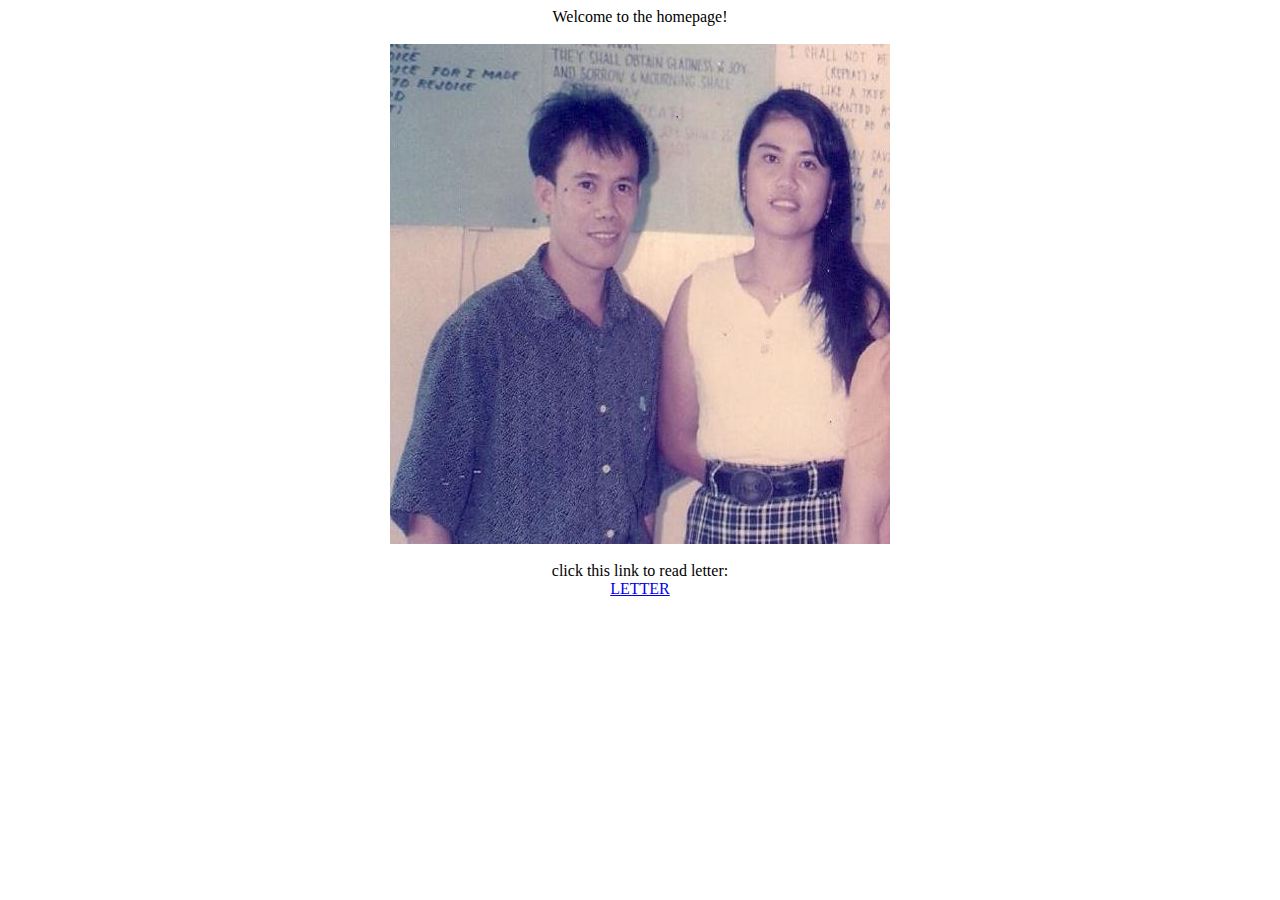
==== Comp prog/Home.html @ c788167d "Add files via upload" ====
<html>

<head>
    <title>
        WELCOME
    </title>
</head>

<body>
    <center>Welcome to the homepage!</center>
    <br>
    <center><img class="pic1" src="1_500x500.jpg"></center>
    <br>
    
   <center> click this link to read letter: </center> 
    <a href="index.html"> <center>LETTER</center>
    </a>
</body>

</html>
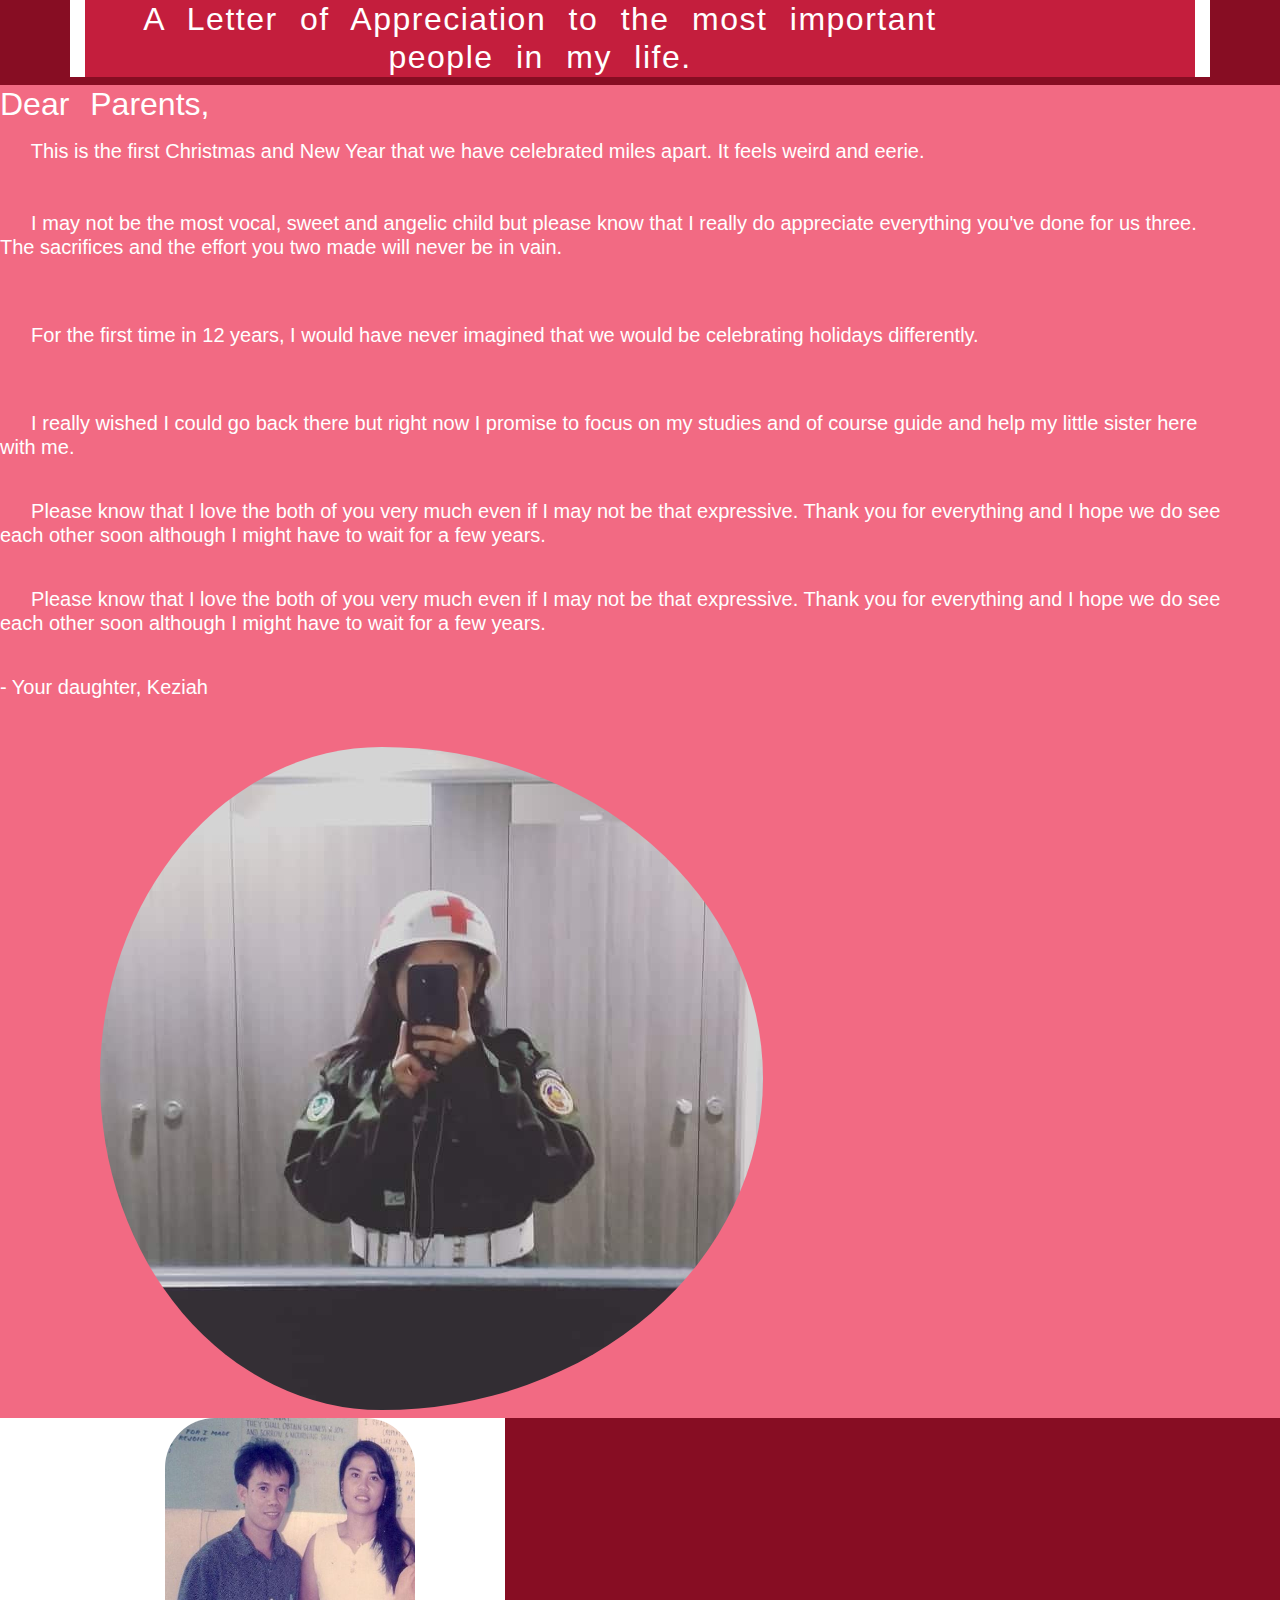
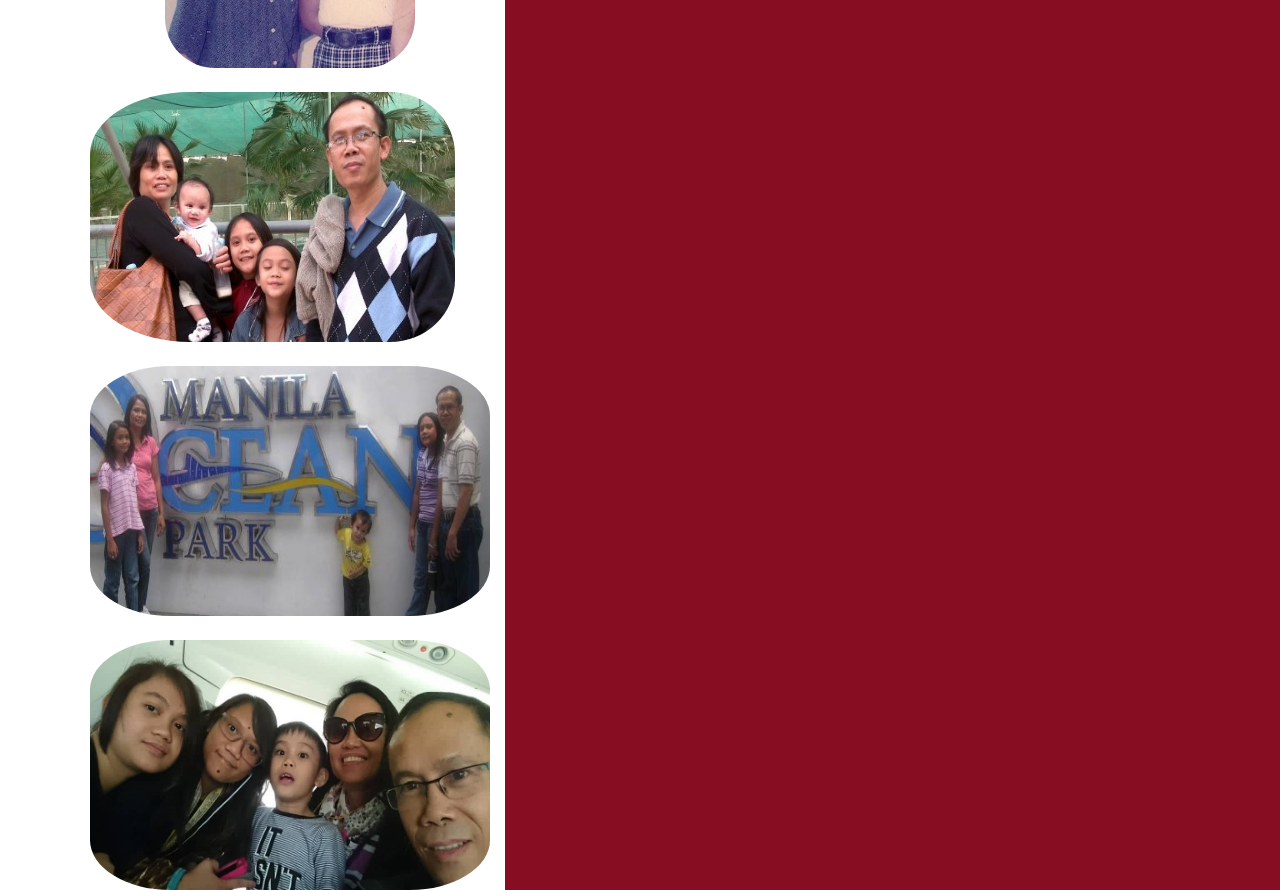
==== commit 89d1f37a: "Update Home.html" ====
--- a/Comp prog/Home.html
+++ b/Comp prog/Home.html
@@ -1,20 +1,77 @@
 <html>
 
 <head>
+    <link rel="stylesheet" href="https://maxcdn.bootstrapcdn.com/bootstrap/4.0.0/css/bootstrap.min.css" integrity="sha384-Gn5384xqQ1aoWXA+058RXPxPg6fy4IWvTNh0E263XmFcJlSAwiGgFAW/dAiS6JXm" crossorigin="anonymous">
+    <link rel="stylesheet" href="style.css">
     <title>
-        WELCOME
-    </title>
+        A Letter of Appreciation to the most important people in my life. </title>
 </head>
 
 <body>
-    <center>Welcome to the homepage!</center>
-    <br>
-    <center><img class="pic1" src="1_500x500.jpg"></center>
-    <br>
-    
-   <center> click this link to read letter: </center> 
-    <a href="index.html"> <center>LETTER</center>
-    </a>
+
+    <div id="head" class="container">
+        <div class="header">
+
+            <h2 class="open">
+                A Letter of Appreciation to the most important people in my life.
+            </h2>
+
+        </div>
+    </div>
+    <div class="row">
+        <div id="left" class="col">
+            <h2>
+                <p> Dear Parents,</p>
+            </h2>
+            <h4> &ensp; &ensp; This is the first Christmas and New Year that we have celebrated miles apart. It feels weird and eerie.
+                <br>
+                <br>
+                <br>
+                <p>
+                    &ensp; &ensp; I may not be the most vocal, sweet and angelic child but please know that I really do appreciate everything you've done for us three. The sacrifices and the effort you two made will never be in vain.
+                </p>
+                <br>
+                <br>
+                <p>
+
+                    &ensp; &ensp; For the first time in 12 years, I would have never imagined that we would be celebrating holidays differently.
+                </p>
+                <br>
+                <br>
+                <p>
+                    &ensp; &ensp; I really wished I could go back there but right now I promise to focus on my studies and of course guide and help my little sister here with me.
+                </p>
+                <br>
+                <p> &ensp; &ensp; Please know that I love the both of you very much even if I may not be that expressive. Thank you for everything and I hope we do see each other soon although I might have to wait for a few years.
+                </p>
+                <br>
+                <p>
+                    &ensp; &ensp; Please know that I love the both of you very much even if I may not be that expressive. Thank you for everything and I hope we do see each other soon although I might have to wait for a few years.
+                </p>
+                <br>
+                - Your daughter,
+                Keziah
+                <br>
+                <br>
+                <br>
+                <img class="pic5" src="52835861_387478448498982_6262065865210986496_n.jpg">
+                
+            </h4>
+        </div>
+        <div class="row">
+            <div id="right" class="col">
+                <center><img class="pic1" src="1_500x500.jpg"></center>
+                <br>
+                <center> <img class="pic2" src="2(2).jpg"> </center>
+                <br>
+                <center><img class="pic3" src="3.jpg"> </center>
+                <br>
+                <img class="pic4" src="4.jpg">
+            </div>
+        </div>
+    </div>
+
+
 </body>
 
 </html>
--- a/Comp prog/style.css
+++ b/Comp prog/style.css
@@ -0,0 +1,94 @@
+#box {
+    background-color: aliceblue;
+    width: 100px;
+    height: 100px;
+}
+
+.open {
+    color: white;
+    text-align: center;
+    letter-spacing: 1.5
+}
+
+#left {
+    padding-right: 70px;
+    background-color: #F26A83;
+    align-content: center;
+
+
+
+}
+
+.header {
+    background-color: #C41E3D;
+    border: 100px;
+    border-color: aliceblue;
+
+}
+
+body {
+    background-color: #870D23;
+
+}
+
+#right {
+    border-color: aliceblue;
+    background-color: white;
+    padding-left: 120px;
+
+}
+
+#head {
+    border-color: whitesmoke;
+    background-color: white;
+    border-bottom-color: aqua;
+    border: 100px;
+
+}
+
+h4 {
+    color: white;
+    font-size: 20;
+}
+
+h2 {
+    word-spacing: 12;
+    color: white;
+    text-align: left;
+    padding-right: 200px;
+}
+
+.pic1 {
+    border-radius: 20%;
+    height: 250;
+
+}
+
+.pic2 {
+    border-radius: 25%;
+    height: 250;
+    width: 400;
+    align-content: center;
+    padding-right:35px;
+}
+
+.pic3 {
+    border-radius: 20%;
+    height: 250;
+    width: 400;
+
+}
+
+.pic4 {
+    border-radius: 20%;
+    height: 250;
+    width: 400;
+}
+.pic5 {
+    padding-left: 100px;
+    border-top-left-radius: 36%;
+    border-top-right-radius:23%;
+    border-bottom-left-radius: 70%;
+    border-radius: 100%;
+    
+}